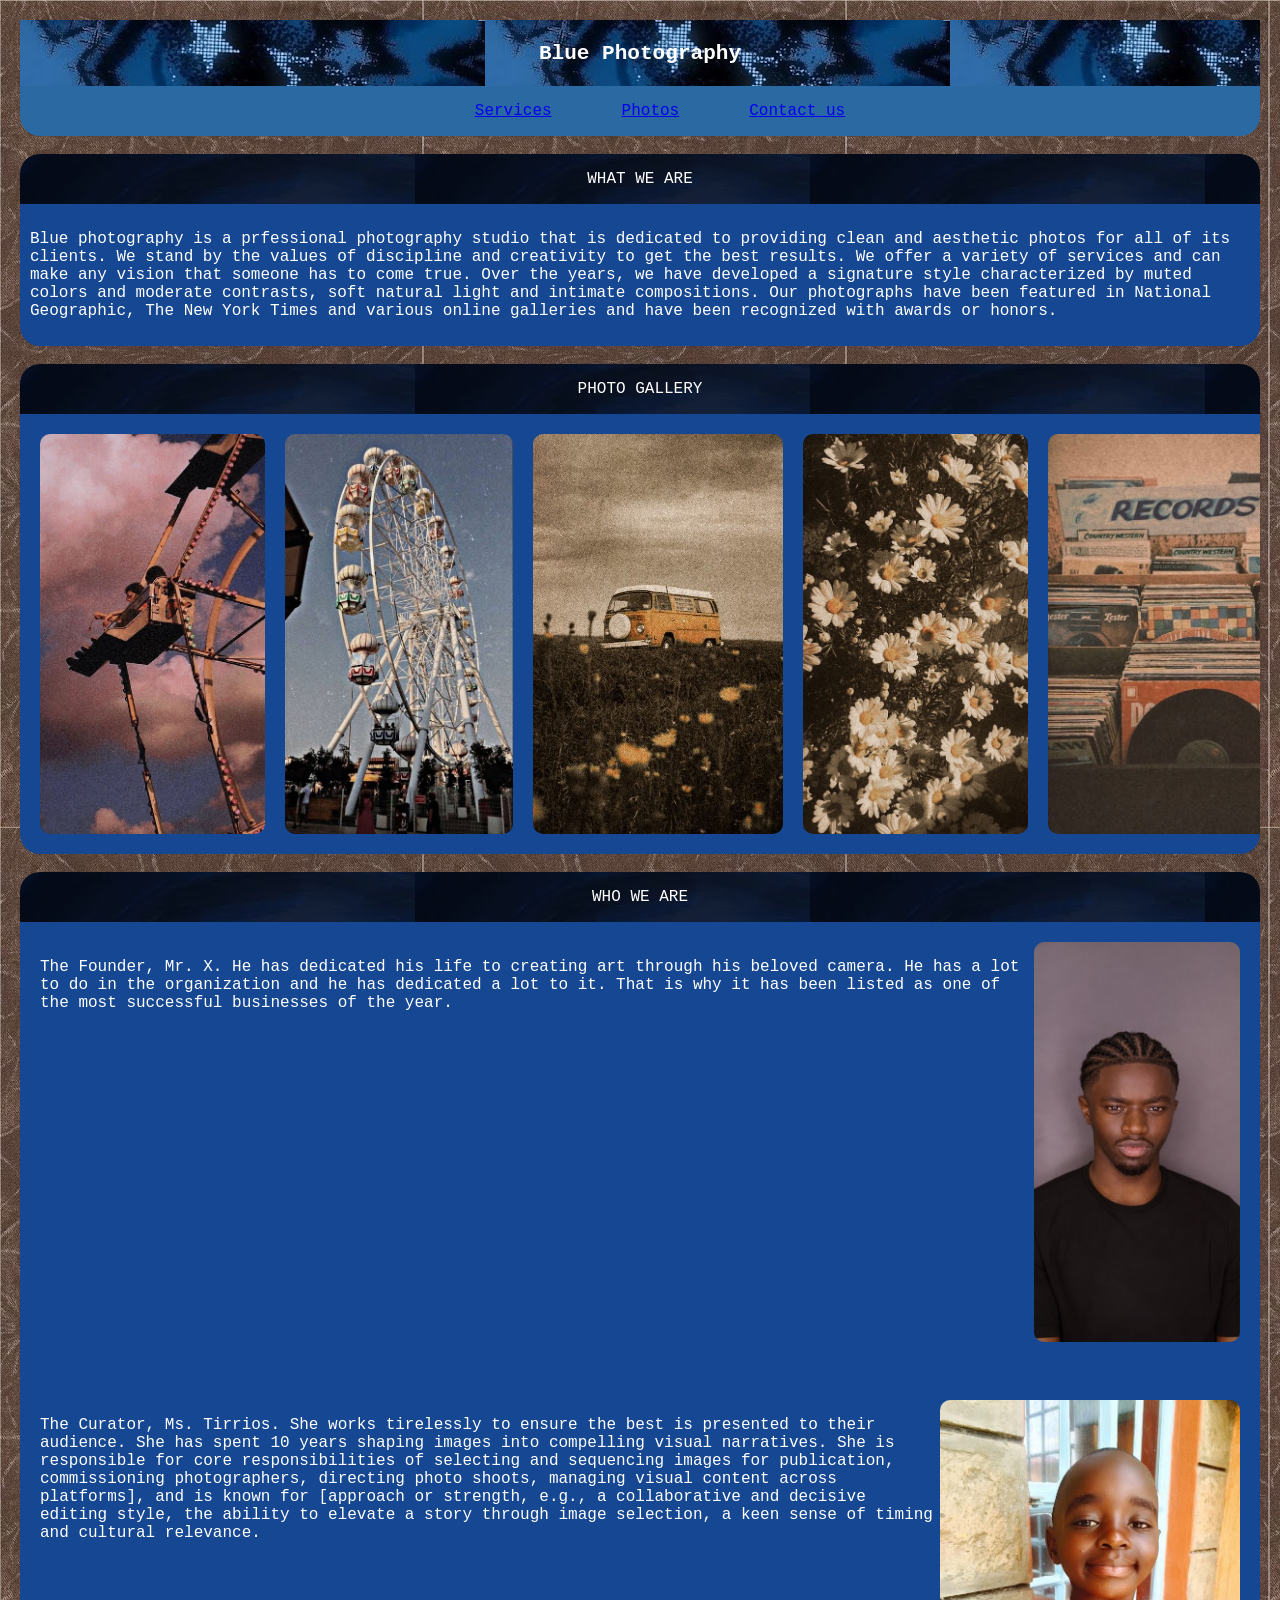
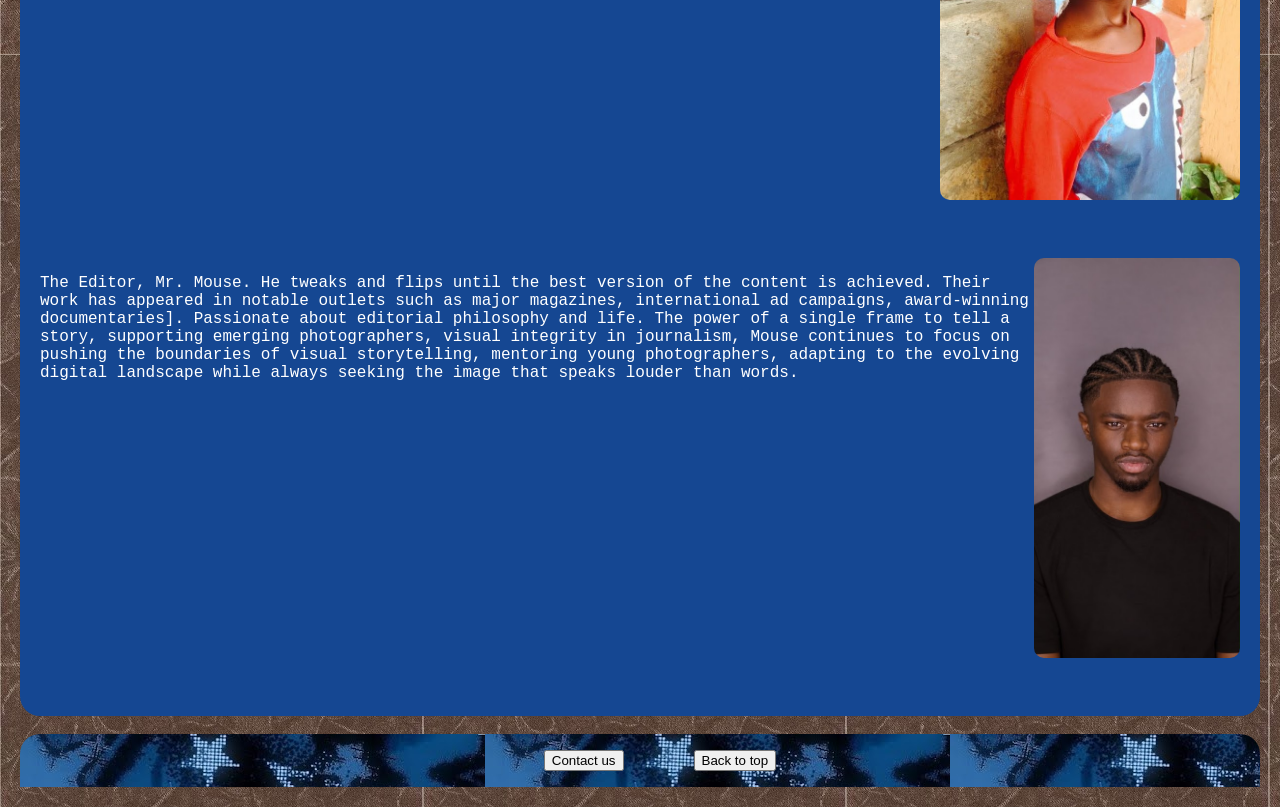
==== index.html @ d120974c "Renaming" ====
<!DOCTYPE html>
<html lang="en">
<head>
    <meta charset="UTF-8">
    <meta name="viewport" content="width=device-width, initial-scale=1.0">
    <title>Blue Photography</title>
    <link rel="stylesheet" href="photography.css">
    
</head>
<div>
    <header id="title">
        <h3>Blue Photography</h3>
    </header>  
    <nav class="navbar">
      <ul class="navlinks">
        <a :hover href="#intro.p">
          <li>Services</li>
        </a>
        <a href="#photos">
          <li>Photos</li>
        </a>
        <a href="#base">
          <li>Contact us</li>
        </a>
          
      </ul>
    </nav>
</div>
<br>
<body>
  <header class="headings">
        <p>WHAT WE ARE</p>
      </header>
  <div class="intro">
    <p>
      Blue photography is a prfessional photography studio that is dedicated to providing clean and aesthetic photos for all of its clients. We stand by the values of discipline and creativity to get the best results. We offer a variety of services and can make any vision that someone has to come true. Over the years, we have developed a signature style characterized by muted colors and moderate contrasts, soft natural light and intimate compositions. Our photographs have been featured in National Geographic, The New York Times and various online galleries and have been recognized with awards or honors.
    </p>
  </div>
  <br>
  <header class="headings">
    <p>PHOTO GALLERY</p>
  </header>
  <div class="photos" id="photos">
    <img src="PhotosToUse\Sample1.jpg" alt="Ferris Wheel" class="gallery">
    <img src="PhotosToUse\Sample2.jpg" alt="Ferris Wheel 2" class="gallery">
    <img src="PhotosToUse\Sample3.jpg" alt="Van" class="gallery">
    <img src="PhotosToUse\Sample4.jpg" alt="Flowers" class="gallery">
    <img src="PhotosToUse\Sample5.jpg" alt="Disks" class="gallery">
    <img src="PhotosToUse\Sample7.jpg" alt="Swim" class="gallery">
  </div>
  <br>
 <header class="headings">
      <p>WHO WE ARE</p>
    </header>
  <div class="biography">
    <div class="bio.p">
      <img src="PhotosToUse/Biography1.jpg" alt="Biography photo" class="bios">
    
    <!-- <div class="bio.pr"> -->
      <p>The Founder, Mr. X. He has dedicated his life to creating art through his beloved camera. He has a lot to do in the organization and he has dedicated a lot to it. That is why it has been listed as one of the most successful businesses of the year.</p>
    </div>
    <br>

     <div class="bio.p">
      <img src="PhotosToUse/Biography2.jpg" alt="Biography photo" class="bios">
    
    <!-- <div class="bio.pr"> -->
      <p>The Curator, Ms. Tirrios. She works tirelessly to ensure the best is presented to their audience. She has spent 10 years shaping images into compelling visual narratives. She is responsible for core responsibilities of selecting and sequencing images for publication, commissioning photographers, directing photo shoots, managing visual content across platforms], and is known for [approach or strength, e.g., a collaborative and decisive editing style, the ability to elevate a story through image selection, a keen sense of timing and cultural relevance.</p>
    </div>
    <br>
     <div class="bio.p">
      <img src="PhotosToUse/Biography1.jpg" alt="Biography photo" class="bios">

    <!-- <div class="bio.pr"> -->
      <p>The Editor, Mr. Mouse. He tweaks and flips until the best version of the content is achieved. Their work has appeared in notable outlets such as major magazines, international ad campaigns, award-winning documentaries]. Passionate about editorial philosophy and life. The power of a single frame to tell a story, supporting emerging photographers, visual integrity in journalism, Mouse continues to  focus on pushing the boundaries of visual storytelling, mentoring young photographers, adapting to the evolving digital landscape while always seeking the image that speaks louder than words.</p>
    </div>
    <br>

  </div>
  <br>
</body>
<div class="base" id="base">
    <nav class="botnav">
        <ul class="bottomnav"> 
            <li>
                <button popovertarget="form-popup">Contact us</button>
                <div id="form-popup" popover="manual">
                  <form>
                    <label>Email: <input type="email" name="email"></label>
                    <label>Phone number: <input type="number" name="phone number"></label>
                    <label for="message">Message: </label>
                    <textarea id="message" name="message"></textarea>
                    <br>
                    <button type="submit">Submit</button>
                    <button type="button" popovertarget="form-popup" popovertargetaction="hide">Close</button>
                  </form>
                </div>
            </li>
            <li>
              <a href="#top">
                <button type="button">Back to top</button>
              </a>
            </li>
        </ul>
    </nav>
  </div>
</html>
---- photography.css ----
body {
    font-family: 'Courier New', Courier, monospace;
    background-color: rgb(167, 142, 104);
    background-image: url('/PhotosToUse/wallpaper91.jpg');
    padding: 20px;
    margin: 0;
    color:white
}

#title {
    display: flex;
    font-size: large;
    font-weight: bold;
    justify-content: center;
    background-image:url('PhotosToUse/wallpaper9.jpg');
    
}

.header {
    background-color: rgb(21, 71, 146);
    border: 1px;
    border-color: rgb(21, 71, 146);
    align-self: center;
    padding:0%;
    border-radius: 0px 0px 20px 20px;
}

.navbar {
    display: flex;
    justify-content: space-evenly;
    align-items: center;
    flex-direction: column;
    background-color: rgb(43, 105, 163);
    border-radius: 0px 0px 20px 20px;

}

.navlinks {
    list-style: none;
    display: flex;
    gap: 70px;

}

.navlinks a:hover {
    color:rgb(233, 207, 221);
}


.intro {
    background-color:rgb(21, 71, 146);
    border-width: 20px;
    border-color: white;
    padding: 10px;
    border-radius: 0px 0px 20px 20px;
}


.photos {
    display: flex;
    overflow-x: auto;
    overflow-y: hidden;
    white-space: nowrap;
    gap: 20px;
    padding: 20px;
    scroll-behavior: smooth;
    background-color: rgb(21, 71, 146);
    border-radius: 0px 0px 20px 20px;

}

.gallery {
    width: auto;
    height: 400px;
    object-fit: cover;
    flex-shrink: 0;
    border-radius: 10px 10px 10px 10px;
}


.biography {
    background-color: rgb(21, 71, 146);
    display: flex;
    flex-direction: row;
    border-radius: 0px 0px 20px 20px;
    flex-wrap: wrap;
    justify-content: center;
    gap: 20px;
    padding: 20px;
}

.bios {
    width:min-content;
    height: 400px;
    flex-shrink: 0;
    border-radius: 10px 10px 10px 10px;
    float: right;
}

.bio.p {
    /* flex: 1;
    min-width: 250px;
    max-width: 350px;
    border-radius: 10px 10px 10px 10px;
    overflow: hidden; */
    display: flex;
    align-items: center;
    gap: 20px;

}

.bio.p img {
    /* width: 100%;
    height: auto;
    display: block; */
    max-width: 100px;
    height: auto;
}

.bio.pr {
    padding: 15px;
    word-wrap: break-word;
    flex-wrap: wrap;
}

.base {
    background-color: rgb(21, 71, 146);
    background-image: url('/PhotosToUse/wallpaper9.jpg');
    padding: 0;
    border-radius: 20px 20px 0px 0px;
}

.bottomnav {
    list-style: none;
    display: flex;
    gap: 70px;
    
}

.botnav {
    display: flex;
    justify-content: space-evenly;
    align-items: center;
    flex-direction: column;

}

#form-popup:not(:popover-open) {
    display: none;
}

.headings {
    display: flex;
    justify-content: center;
    background-image: url('/PhotosToUse/wallpaper11.jpg');
    border-radius: 20px 20px 0px 0px;
}

@media (max-width: 750px) {
    .navbar,
    .navlinks,
    .biography,
    .botnav {
        flex-direction: column;
    }
}
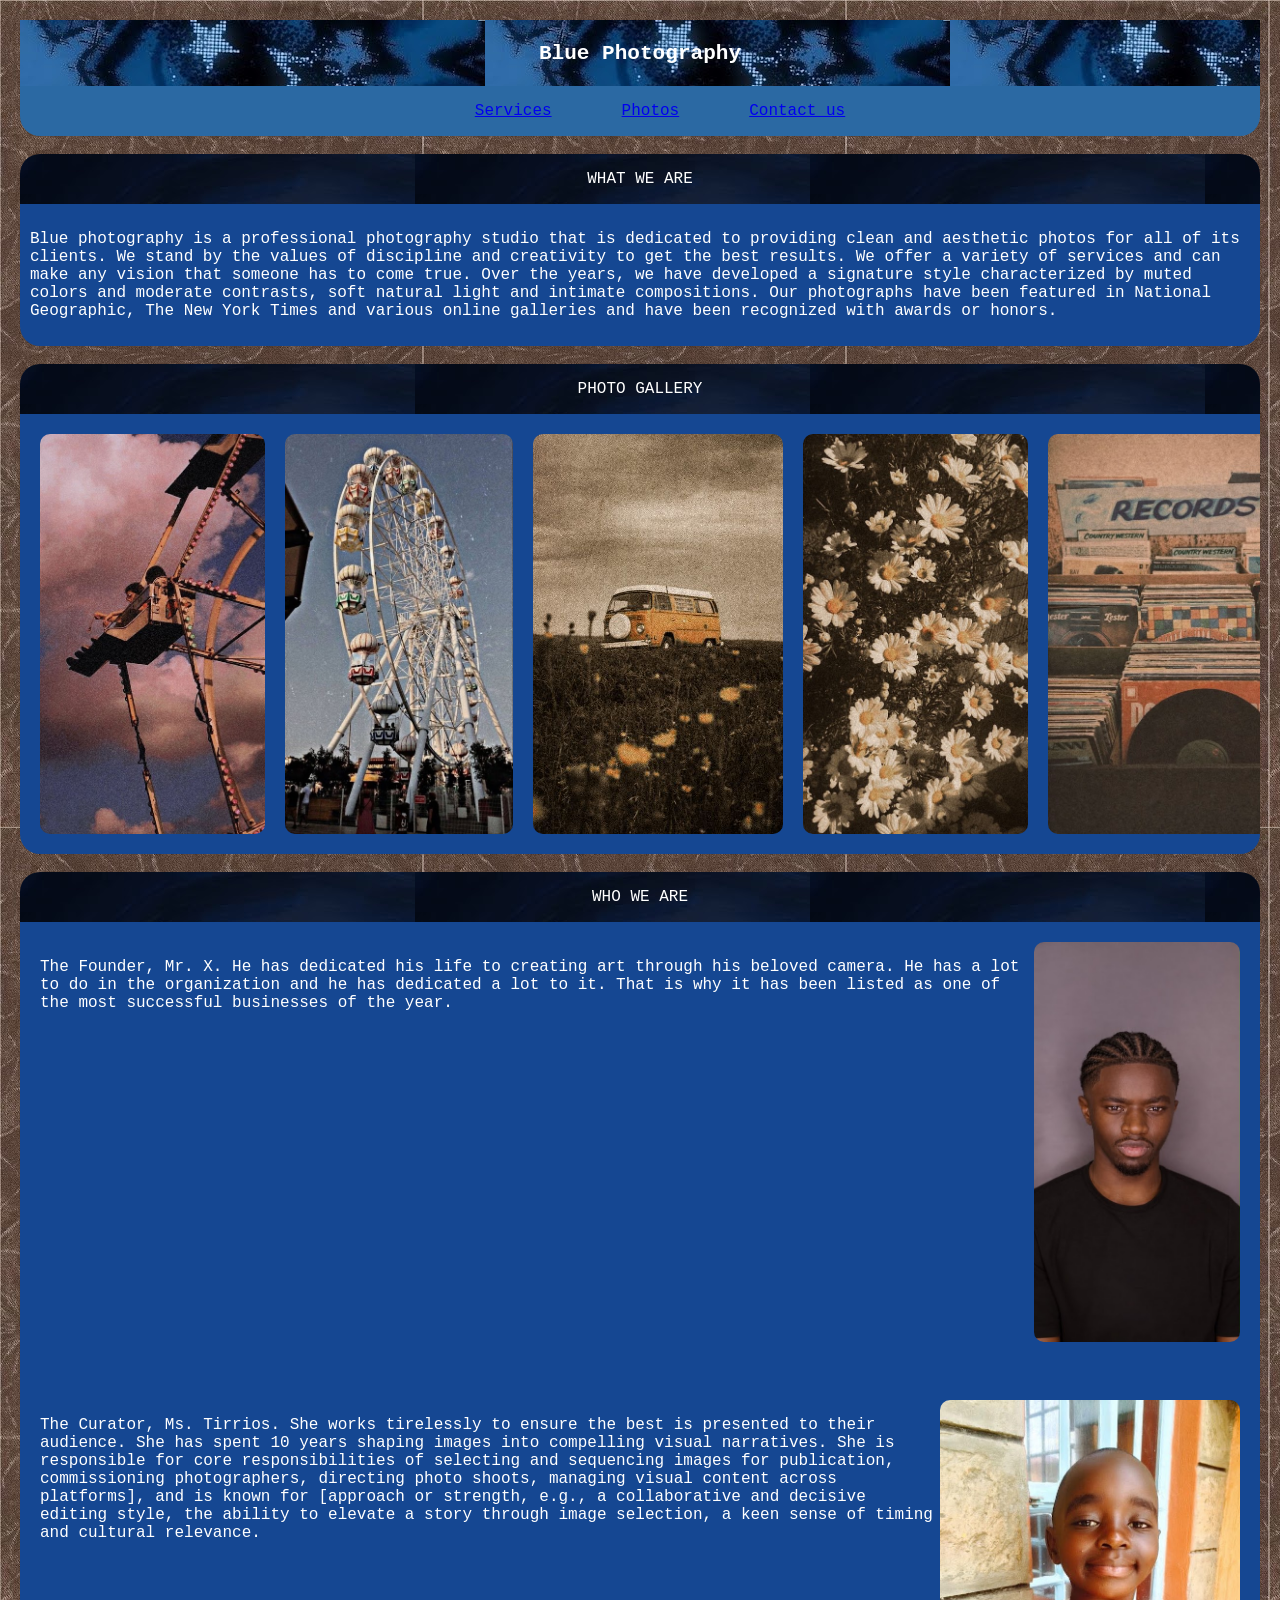
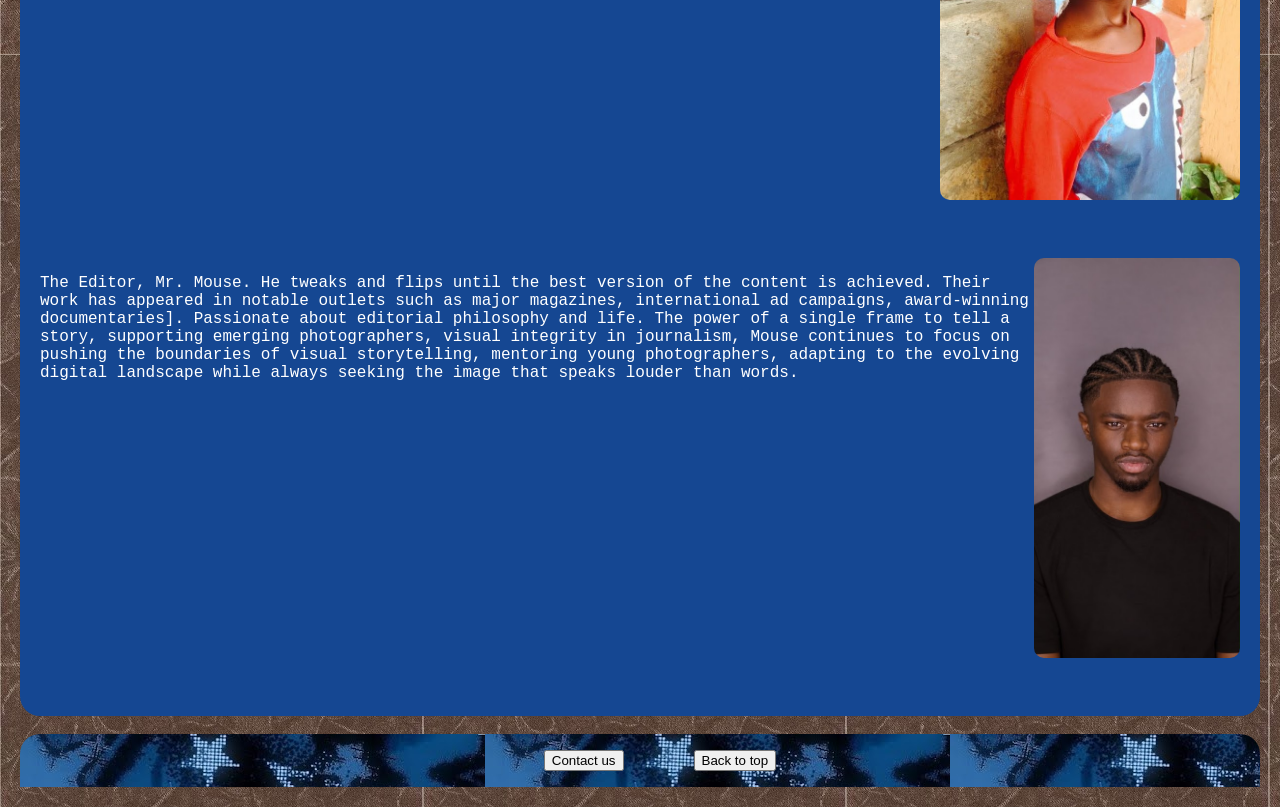
==== commit 259abc11: "Minor corrections" ====
--- a/index.html
+++ b/index.html
@@ -33,7 +33,7 @@
       </header>
   <div class="intro">
     <p>
-      Blue photography is a prfessional photography studio that is dedicated to providing clean and aesthetic photos for all of its clients. We stand by the values of discipline and creativity to get the best results. We offer a variety of services and can make any vision that someone has to come true. Over the years, we have developed a signature style characterized by muted colors and moderate contrasts, soft natural light and intimate compositions. Our photographs have been featured in National Geographic, The New York Times and various online galleries and have been recognized with awards or honors.
+      Blue photography is a professional photography studio that is dedicated to providing clean and aesthetic photos for all of its clients. We stand by the values of discipline and creativity to get the best results. We offer a variety of services and can make any vision that someone has to come true. Over the years, we have developed a signature style characterized by muted colors and moderate contrasts, soft natural light and intimate compositions. Our photographs have been featured in National Geographic, The New York Times and various online galleries and have been recognized with awards or honors.
     </p>
   </div>
   <br>
